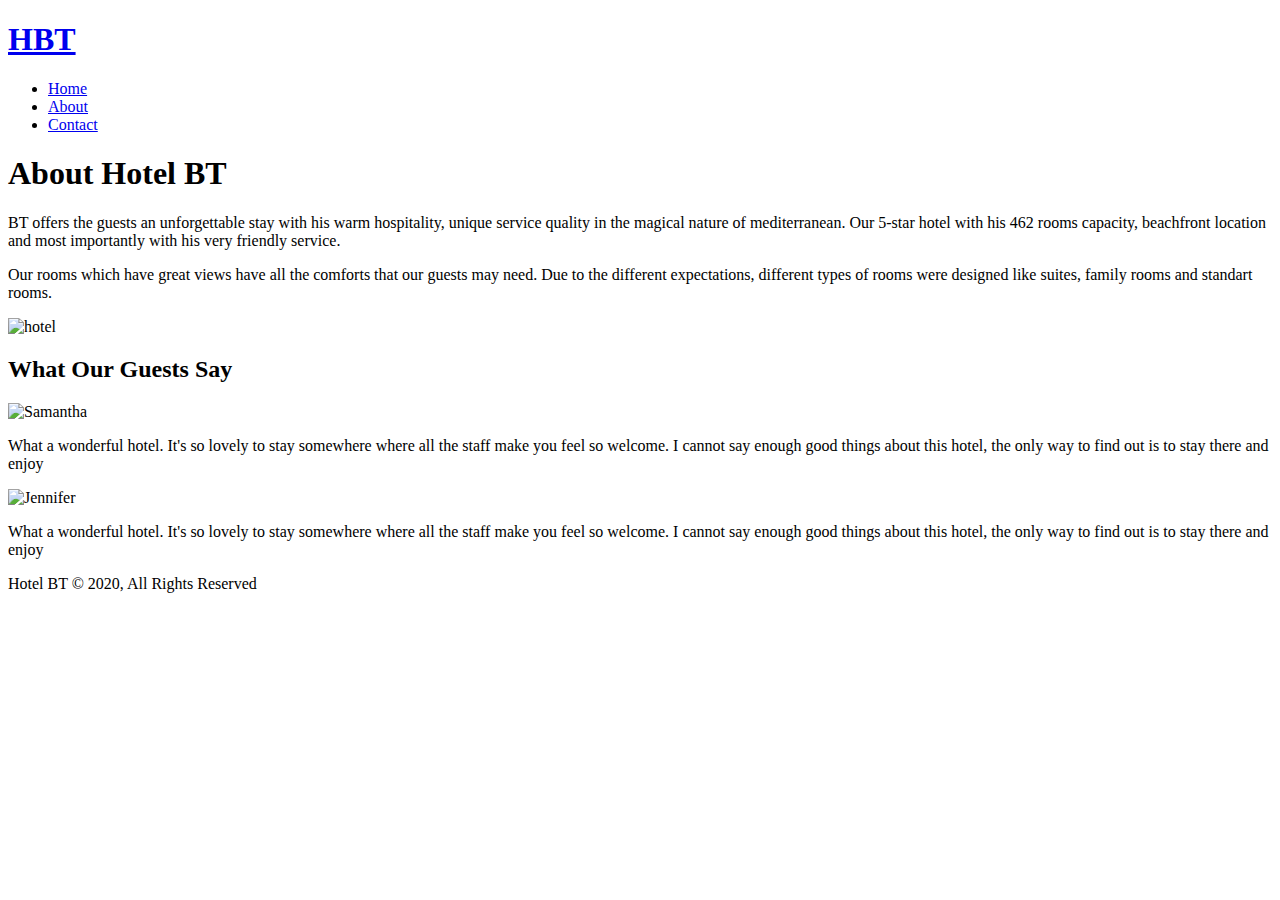
==== about.html @ 54dd26af "Add files via upload" ====
<!DOCTYPE html>
<html lang="en">
<head>
    <meta charset="UTF-8">
    <meta name="viewport" content="width=device-width, initial-scale=1.0">
    <meta name="description" content="Welcome to the most awesome hotel in Brazil"> 
    <meta name="keywords" content="hotel, hotel in Brazil, hotel five stars, stays in Brazil">
    <link rel="stylesheet" href="css/style.css">
    <link rel="stylesheet"  media="screen and (max-width: 768px)" href="css/mobile.css">
    <title>Hotel BT | About</title>
</head>
<body>
    <header>
        <nav id="navbar">
            <div class="container">
                <h1 class="logo"><a href="index.html">HBT</a></h1>  
                <ul>
                    <li><a href="index.html">Home</a></li>
                    <li><a class ="content" href="about.html">About</a></li>
                    <li><a href="contact.html">Contact</a></li>
                </ul>
            </div>
        </nav>

    </header>

<section id="about-info" class="bg-light py-3">
    <div class="container">
        <div class="info-left">
            <h1 class="l-heading"><span class ="text-primary">About</span> Hotel BT</h1>
            <p>BT offers the guests an unforgettable stay with his warm hospitality, unique service quality 
                in the magical nature of mediterranean. Our 5-star hotel with his 462 rooms capacity,  beachfront location and most 
                importantly with his very friendly service. </p>
                <p>Our rooms which have great views have all the comforts that our guests may need. Due to the different expectations, 
                    different types of rooms were designed like suites, family rooms and standart rooms.</p>
        </div>
        <div class="info-right">
            <img src="./img/photo-2.jpg" alt="hotel">
        </div>
    </div>
</section>

<div class="clr"></div>

<section id="testimonials" class="py-3">
<div class="container">
<h2 class="l-heading">What Our Guests Say</h2>
<div class="testimonial bg-primary">
    <img src="./img/person-1.jpg" alt="Samantha">
    <p>What a wonderful hotel. It's so lovely to stay somewhere where all the staff 
        make you feel so welcome. I cannot say enough good things about this hotel, the only 
        way to find out is to stay there and enjoy </p>
</div>

<div class="testimonial bg-primary">
    <img src="./img/person-2.jpg" alt="Jennifer">
    <p>What a wonderful hotel. It's so lovely to stay somewhere where all the staff 
        make you feel so welcome. I cannot say enough good things about this hotel, the only 
        way to find out is to stay there and enjoy </p>

</div>
</div>
</section>

   <footer id="main-footer">
        <p>Hotel BT &copy; 2020, All Rights Reserved</p>
   </footer>
</body>
</html>
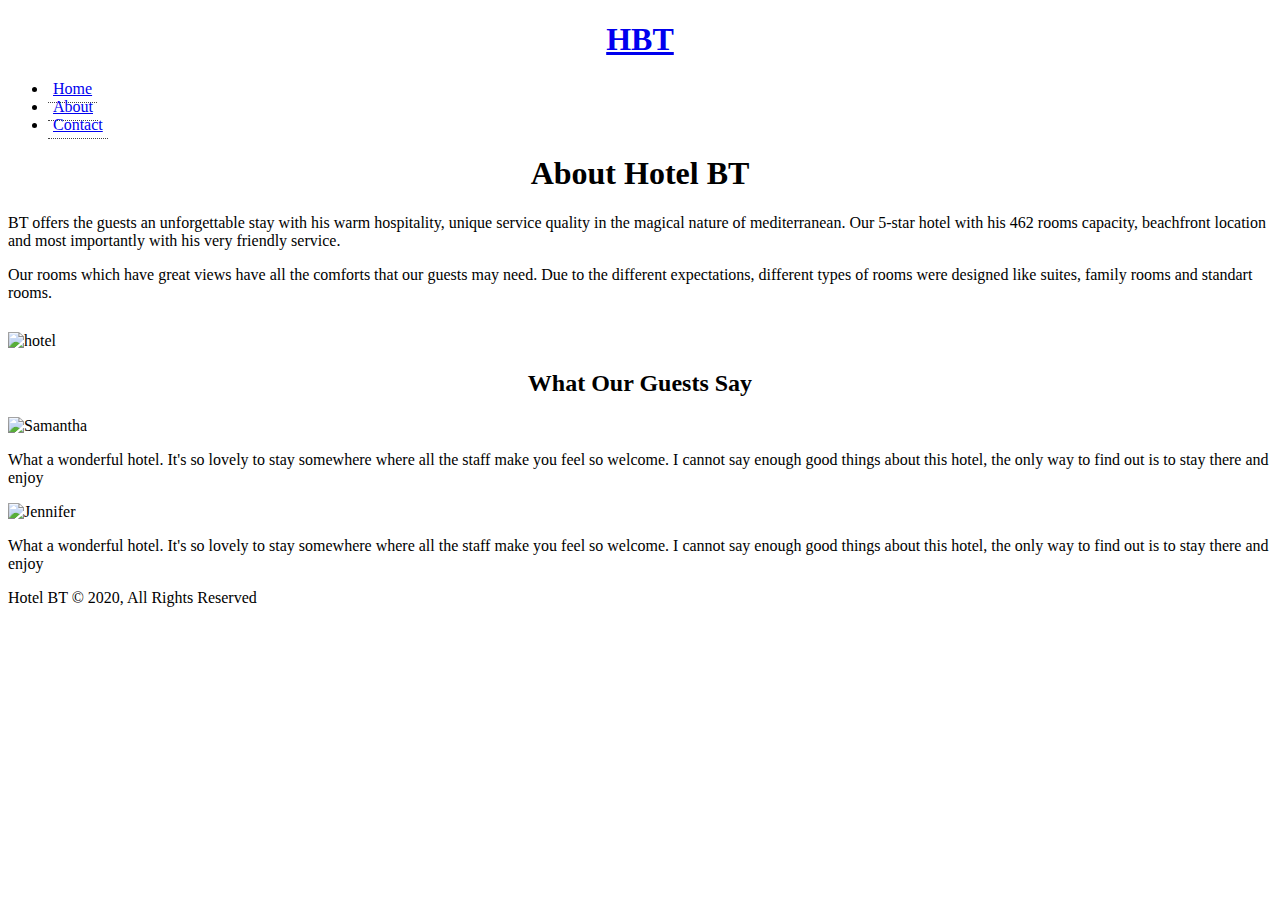
==== commit 059fc8db: "Update about.html" ====
--- a/about.html
+++ b/about.html
@@ -7,6 +7,7 @@
     <meta name="keywords" content="hotel, hotel in Brazil, hotel five stars, stays in Brazil">
     <link rel="stylesheet" href="css/style.css">
     <link rel="stylesheet"  media="screen and (max-width: 768px)" href="css/mobile.css">
+    <link href="https://thayeahh.github.io/hotelwebsite/mobile.css" rel="stylesheet" />
     <title>Hotel BT | About</title>
 </head>
 <body>
@@ -66,4 +67,4 @@
         <p>Hotel BT &copy; 2020, All Rights Reserved</p>
    </footer>
 </body>
-</html>+</html>
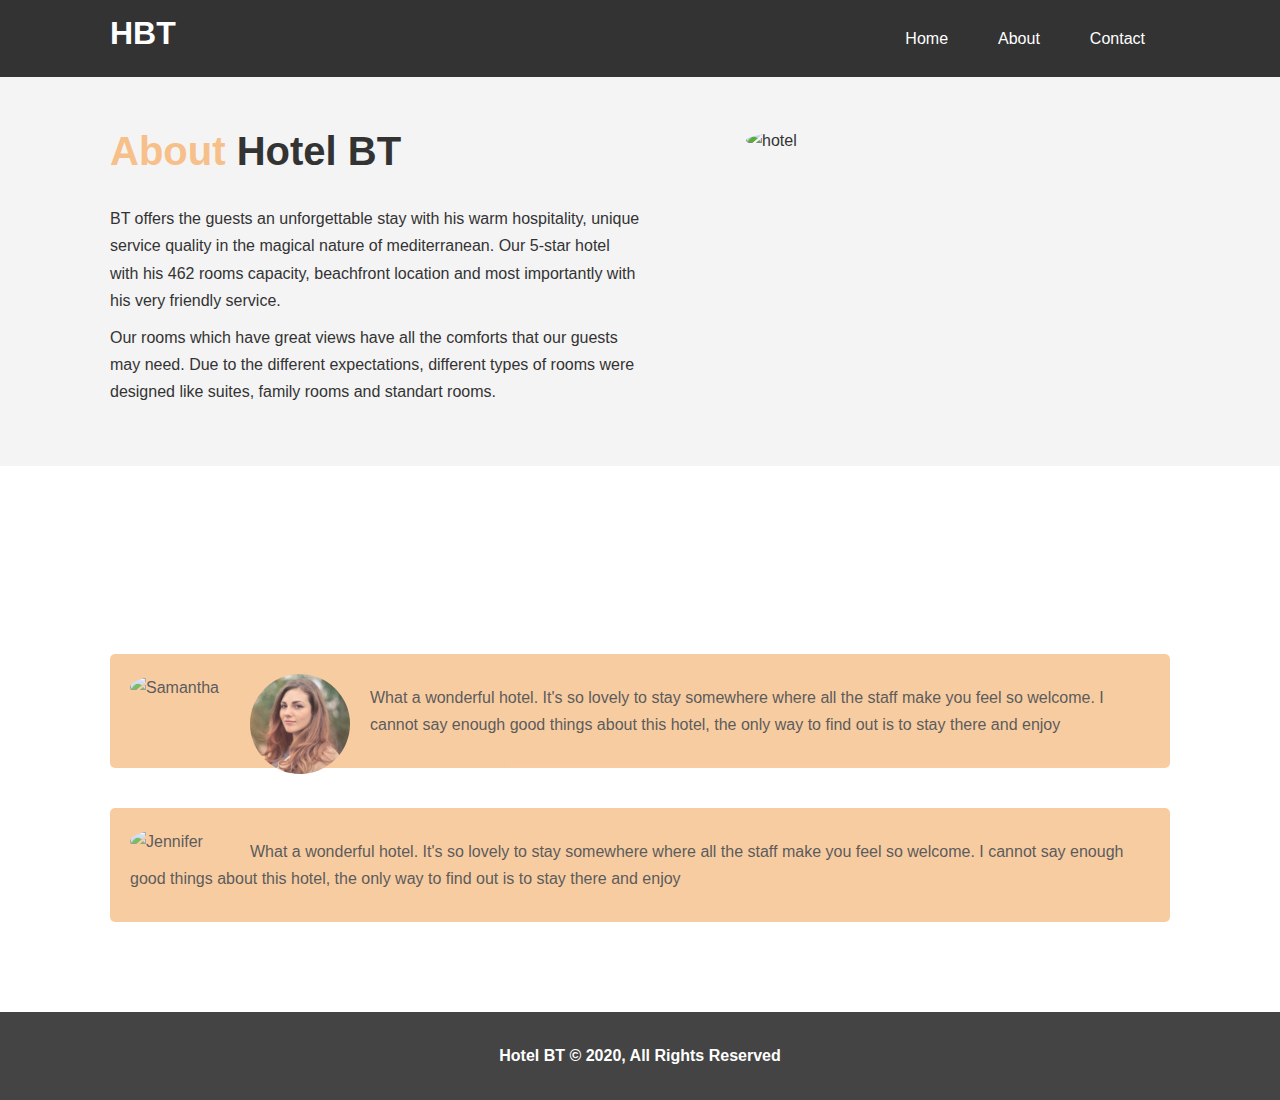
==== commit 857848fa: "Update about.html" ====
--- a/about.html
+++ b/about.html
@@ -48,6 +48,8 @@
 <h2 class="l-heading">What Our Guests Say</h2>
 <div class="testimonial bg-primary">
     <img src="./img/person-1.jpg" alt="Samantha">
+    <img src="https://thayeahh.github.io/hotelwebsite/person-1.jpg" alt="Samantha">
+    
     <p>What a wonderful hotel. It's so lovely to stay somewhere where all the staff 
         make you feel so welcome. I cannot say enough good things about this hotel, the only 
         way to find out is to stay there and enjoy </p>
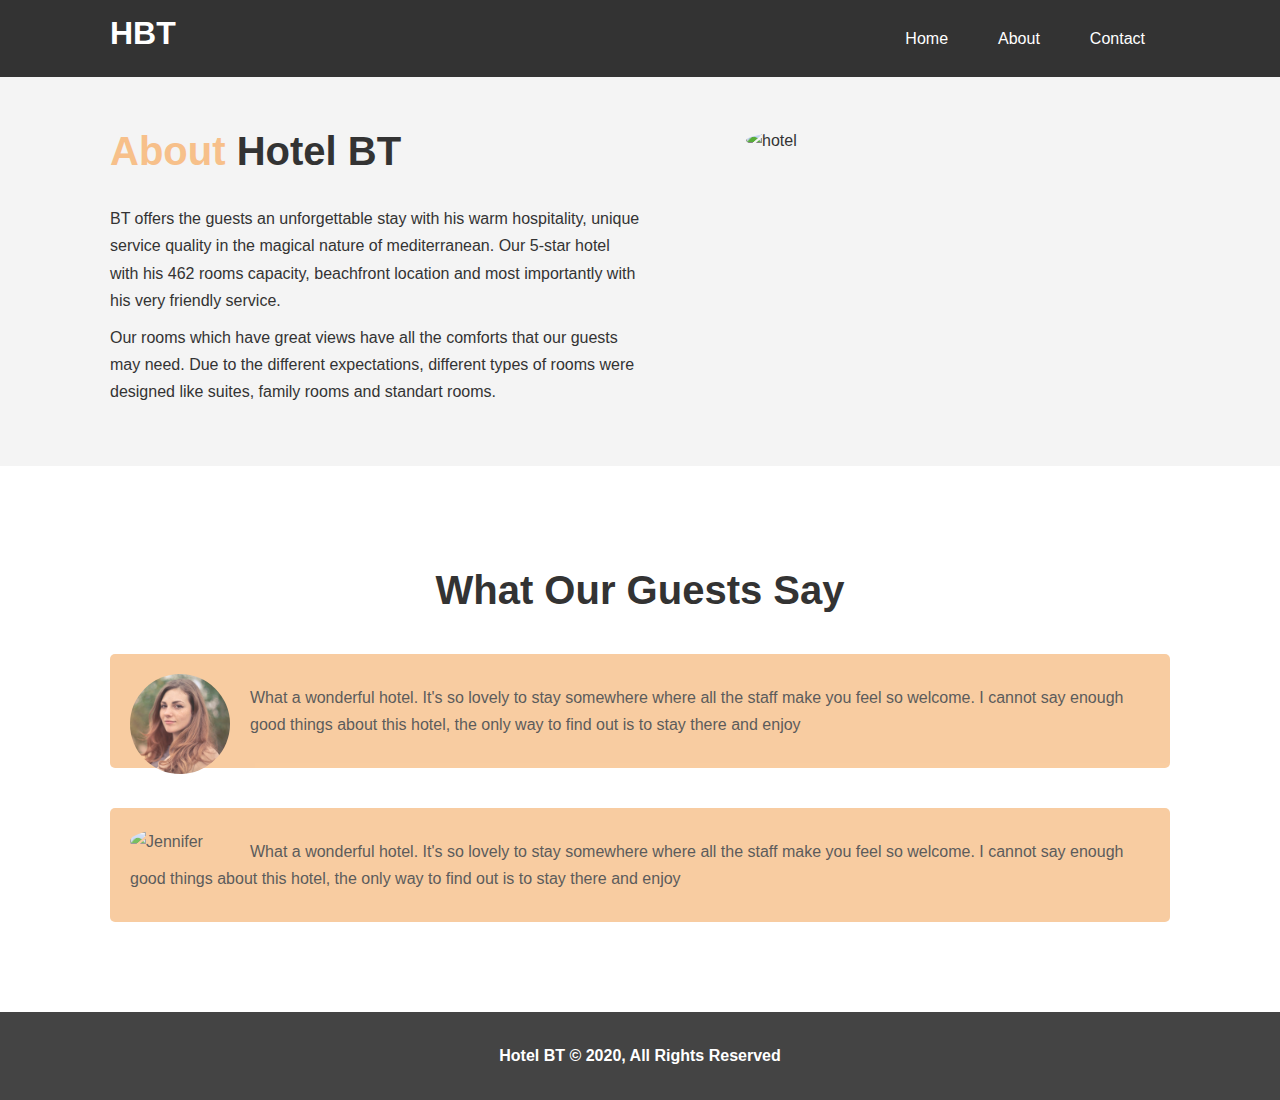
==== commit 7eb9f357: "Update about.html" ====
--- a/about.html
+++ b/about.html
@@ -47,7 +47,6 @@
 <div class="container">
 <h2 class="l-heading">What Our Guests Say</h2>
 <div class="testimonial bg-primary">
-    <img src="./img/person-1.jpg" alt="Samantha">
     <img src="https://thayeahh.github.io/hotelwebsite/person-1.jpg" alt="Samantha">
     
     <p>What a wonderful hotel. It's so lovely to stay somewhere where all the staff 
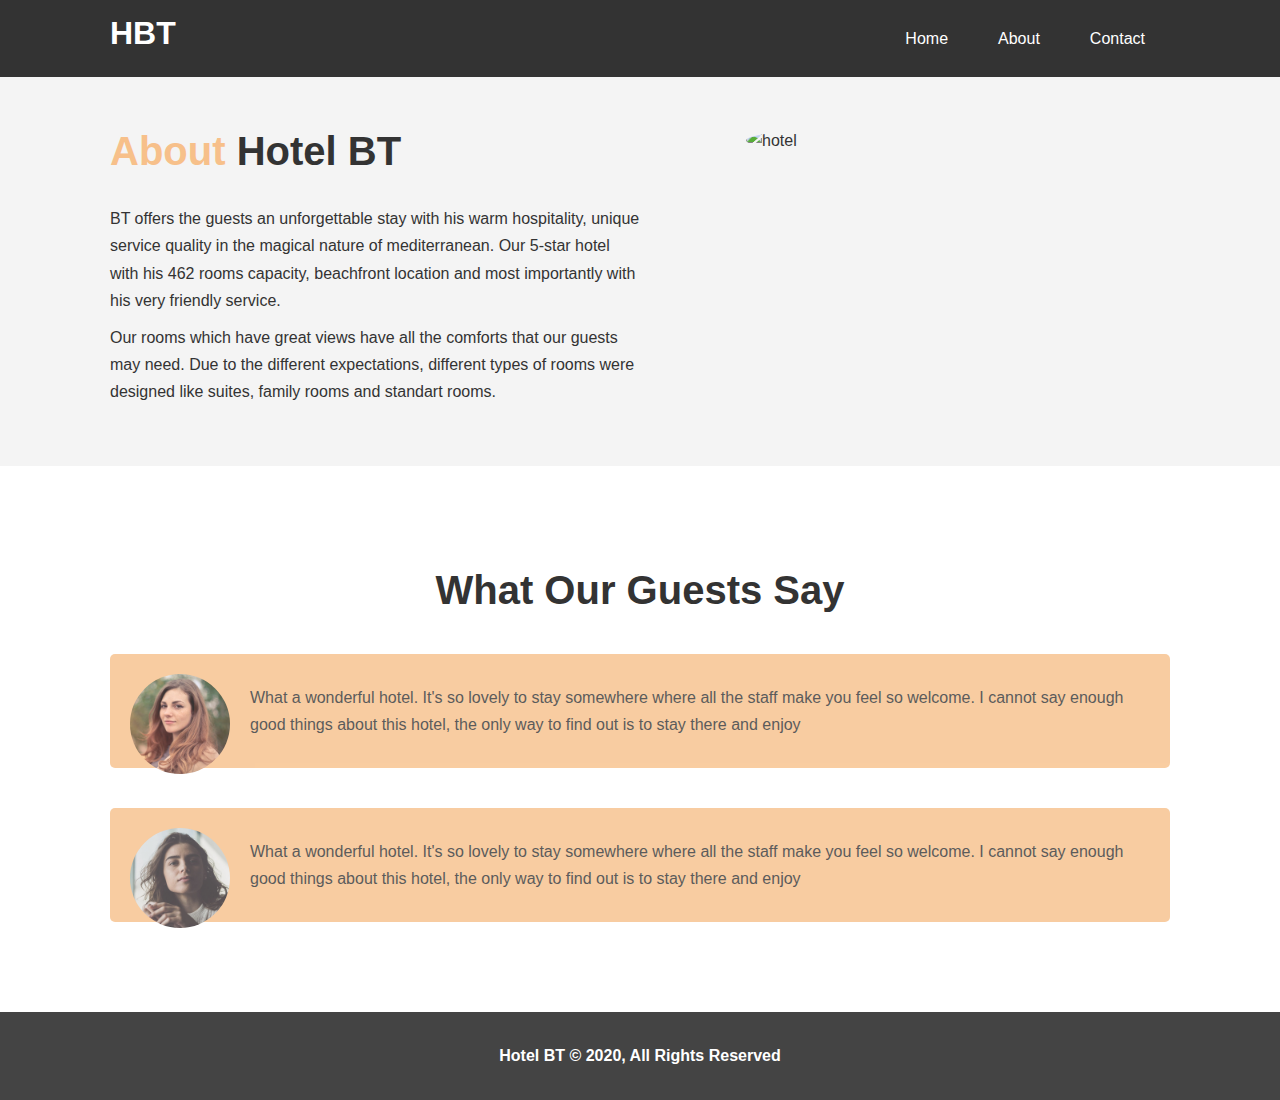
==== commit 2bc01171: "Update about.html" ====
--- a/about.html
+++ b/about.html
@@ -55,7 +55,7 @@
 </div>
 
 <div class="testimonial bg-primary">
-    <img src="./img/person-2.jpg" alt="Jennifer">
+    <img src="https://thayeahh.github.io/hotelwebsite/person-2.jpg" alt="Jennifer">
     <p>What a wonderful hotel. It's so lovely to stay somewhere where all the staff 
         make you feel so welcome. I cannot say enough good things about this hotel, the only 
         way to find out is to stay there and enjoy </p>
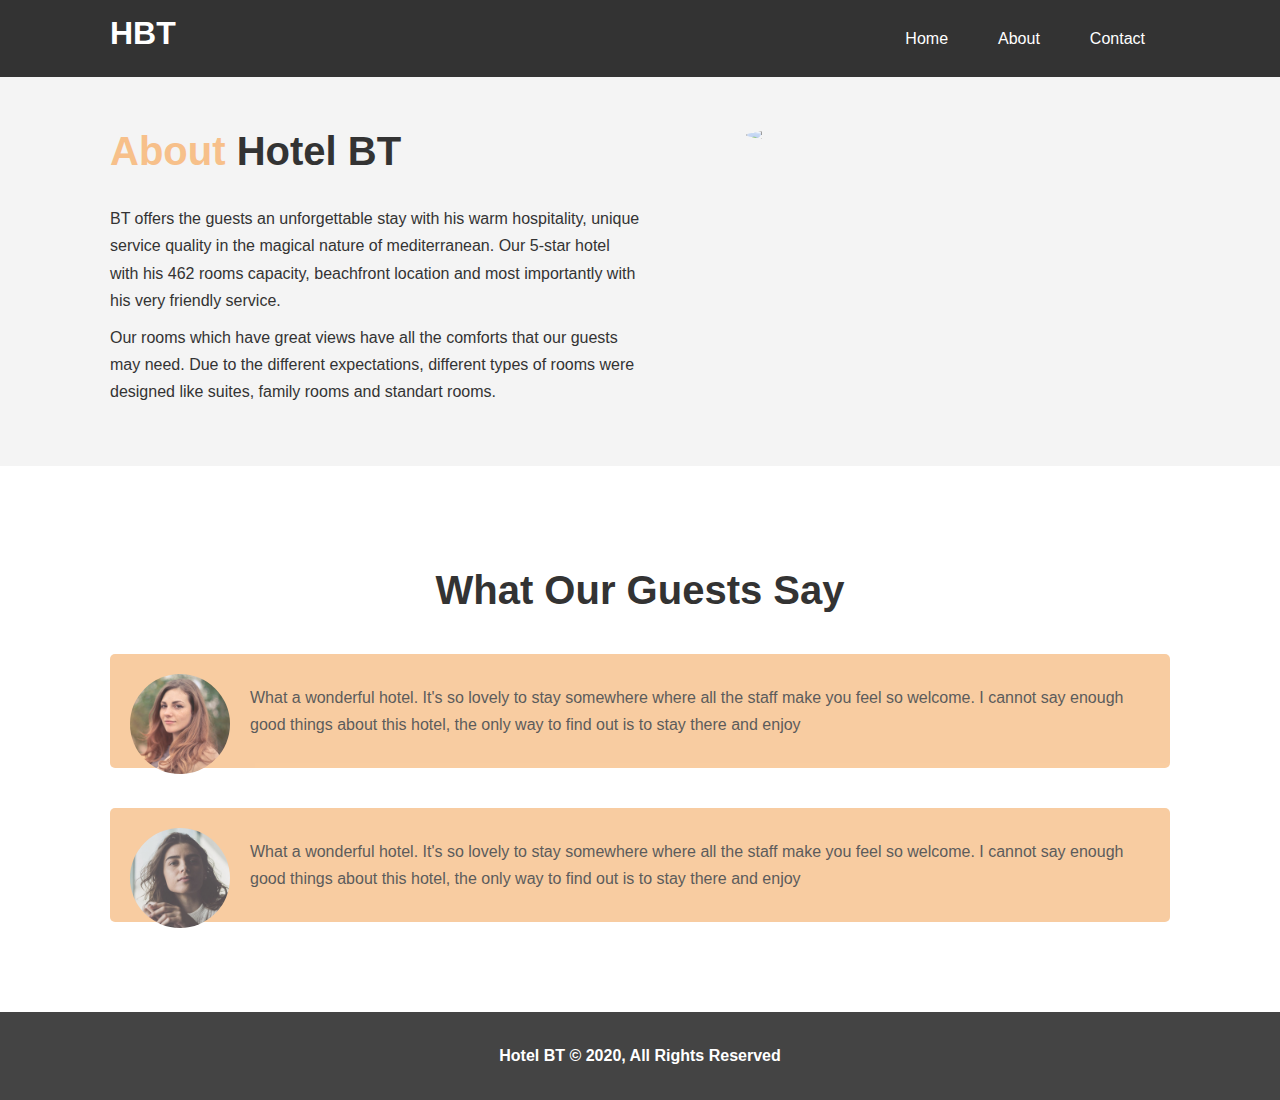
==== commit e87617b3: "Update about.html" ====
--- a/about.html
+++ b/about.html
@@ -36,7 +36,7 @@
                     different types of rooms were designed like suites, family rooms and standart rooms.</p>
         </div>
         <div class="info-right">
-            <img src="./img/photo-2.jpg" alt="hotel">
+            <img src="https://thayeahh.github.io/hotelwebsite/photo-2.jpg alt="hotel">
         </div>
     </div>
 </section>
